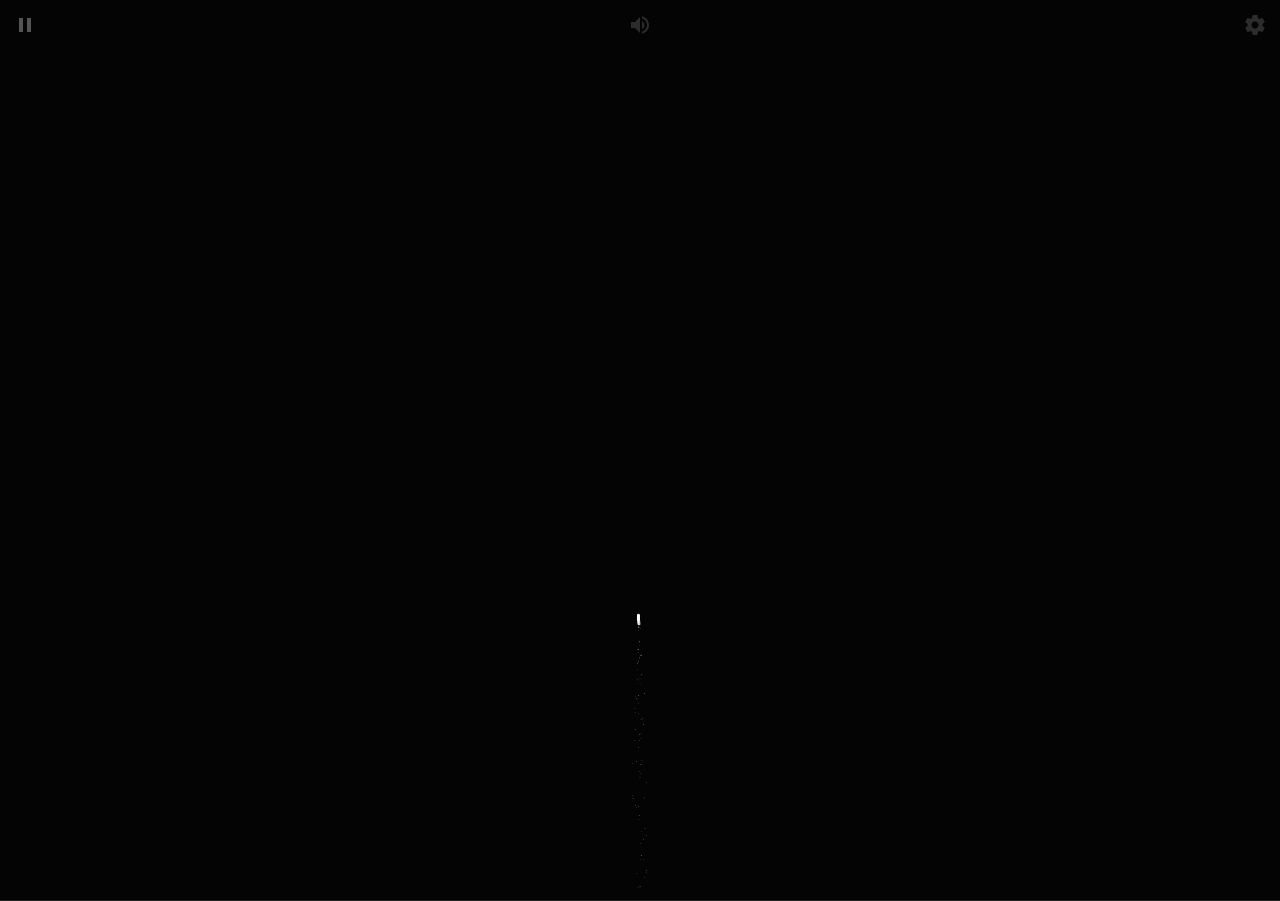
==== index.html @ 88202183 "初次提交" ====
<!DOCTYPE html>
<html lang="zh-CN">
	<head>
		<meta charset="UTF-8" />
		<title>烟花模拟器</title>
		<meta name="viewport" content="width=device-width, initial-scale=1, user-scalable=no" />
		<meta name="mobile-web-app-capable" content="yes" />
		<meta name="apple-mobile-web-app-capable" content="yes" />
		<meta name="theme-color" content="#000000" />
		<link rel="shortcut icon" type="image/png" href="./images/favicon.png" />
		<link rel="icon" type="image/png" href="./images/favicon.png" />
		<link rel="apple-touch-icon-precomposed" href="./images/favicon.png" />
		<meta name="msapplication-TileColor" content="#000000" />
		<meta name="msapplication-TileImage" content="./images/favicon.png" />
		<link href="./fonts/css.css" rel="stylesheet" />
		<link rel="stylesheet" href="./css/index.css" />
	</head>
	<body>
		<!-- SVG Spritesheet -->
		<div class="bdiv">
			<svg xmlns="http://www.w3.org/2000/svg">
				<symbol id="icon-play" viewBox="0 0 24 24">
					<path d="M8 5v14l11-7z" />
				</symbol>
				<symbol id="icon-pause" viewBox="0 0 24 24">
					<path d="M6 19h4V5H6v14zm8-14v14h4V5h-4z" />
				</symbol>
				<symbol id="icon-close" viewBox="0 0 24 24">
					<path
						d="M19 6.41L17.59 5 12 10.59 6.41 5 5 6.41 10.59 12 5 17.59 6.41 19 12 13.41 17.59 19 19 17.59 13.41 12z" />
				</symbol>
				<symbol id="icon-settings" viewBox="0 0 24 24">
					<path
						d="M19.43 12.98c.04-.32.07-.64.07-.98s-.03-.66-.07-.98l2.11-1.65c.19-.15.24-.42.12-.64l-2-3.46c-.12-.22-.39-.3-.61-.22l-2.49 1c-.52-.4-1.08-.73-1.69-.98l-.38-2.65C14.46 2.18 14.25 2 14 2h-4c-.25 0-.46.18-.49.42l-.38 2.65c-.61.25-1.17.59-1.69.98l-2.49-1c-.23-.09-.49 0-.61.22l-2 3.46c-.13.22-.07.49.12.64l2.11 1.65c-.04.32-.07.65-.07.98s.03.66.07.98l-2.11 1.65c-.19.15-.24.42-.12.64l2 3.46c.12.22.39.3.61.22l2.49-1c.52.4 1.08.73 1.69.98l.38 2.65c.03.24.24.42.49.42h4c.25 0 .46-.18.49-.42l.38-2.65c.61-.25 1.17-.59 1.69-.98l2.49 1c.23.09.49 0 .61-.22l2-3.46c.12-.22.07-.49-.12-.64l-2.11-1.65zM12 15.5c-1.93 0-3.5-1.57-3.5-3.5s1.57-3.5 3.5-3.5 3.5 1.57 3.5 3.5-1.57 3.5-3.5 3.5z" />
				</symbol>
				<symbol id="icon-sound-on" viewBox="0 0 24 24">
					<path
						d="M3 9v6h4l5 5V4L7 9H3zm13.5 3c0-1.77-1.02-3.29-2.5-4.03v8.05c1.48-.73 2.5-2.25 2.5-4.02zM14 3.23v2.06c2.89.86 5 3.54 5 6.71s-2.11 5.85-5 6.71v2.06c4.01-.91 7-4.49 7-8.77s-2.99-7.86-7-8.77z" />
				</symbol>
				<symbol id="icon-sound-off" viewBox="0 0 24 24">
					<path
						d="M16.5 12c0-1.77-1.02-3.29-2.5-4.03v2.21l2.45 2.45c.03-.2.05-.41.05-.63zm2.5 0c0 .94-.2 1.82-.54 2.64l1.51 1.51C20.63 14.91 21 13.5 21 12c0-4.28-2.99-7.86-7-8.77v2.06c2.89.86 5 3.54 5 6.71zM4.27 3L3 4.27 7.73 9H3v6h4l5 5v-6.73l4.25 4.25c-.67.52-1.42.93-2.25 1.18v2.06c1.38-.31 2.63-.95 3.69-1.81L19.73 21 21 19.73l-9-9L4.27 3zM12 4L9.91 6.09 12 8.18V4z" />
				</symbol>
			</svg>
		</div>
		<!-- App -->
		<div class="container">
			<div class="loading-init">
				<div class="loading-init__header">加载中</div>
				<div class="loading-init__status">正在装配烟花</div>
			</div>
			<div class="stage-container remove">
				<div class="canvas-container">
					<canvas id="trails-canvas"> </canvas>
					<canvas id="main-canvas"> </canvas>
				</div>
				<div class="controls">
					<div class="btn pause-btn">
						<svg fill="white" width="24" height="24">
							<use href="#icon-pause" xlink:href="#icon-pause"></use>
						</svg>
					</div>
					<div class="btn sound-btn">
						<svg fill="white" width="24" height="24">
							<use href="#icon-sound-off" xlink:href="#icon-sound-off"></use>
						</svg>
					</div>
					<div class="btn settings-btn">
						<svg fill="white" width="24" height="24">
							<use href="#icon-settings" xlink:href="#icon-settings"></use>
						</svg>
					</div>
				</div>
				<div class="menu hide">
					<div class="menu__inner-wrap">
						<div class="btn btn--bright close-menu-btn">
							<svg fill="white" width="24" height="24">
								<use href="#icon-close" xlink:href="#icon-close"></use>
							</svg>
						</div>
						<div class="menu__header">设置</div>
						<div class="menu__subheader">若想了解更多信息 请点击任意标签</div>
						<form>
							<div class="form-option form-option--select">
								<label class="shell-type-label"> 烟花类型 </label>
								<select class="shell-type"></select>
							</div>
							<div class="form-option form-option--select">
								<label class="shell-size-label"> 烟花大小 </label>
								<select class="shell-size"></select>
							</div>
							<div class="form-option form-option--select">
								<label class="quality-ui-label"> 画质 </label>
								<select class="quality-ui"></select>
							</div>
							<div class="form-option form-option--select">
								<label class="sky-lighting-label"> 照亮天空 </label>
								<select class="sky-lighting"></select>
							</div>
							<div class="form-option form-option--select">
								<label class="scaleFactor-label"> 缩放 </label>
								<select class="scaleFactor"></select>
							</div>
							<div class="form-option form-option--checkbox">
								<label class="word-shell-label"> 文字烟花 </label>
								<input class="word-shell" type="checkbox" />
							</div>
							<div class="form-option form-option--checkbox">
								<label class="auto-launch-label"> 自动放烟花 </label>
								<input class="auto-launch" type="checkbox" />
							</div>
							<div class="form-option form-option--checkbox form-option--finale-mode">
								<label class="finale-mode-label"> 同时放更多的烟花 </label>
								<input class="finale-mode" type="checkbox" />
							</div>
							<div class="form-option form-option--checkbox">
								<label class="hide-controls-label"> 隐藏控制按钮 </label>
								<input class="hide-controls" type="checkbox" />
							</div>
							<div class="form-option form-option--checkbox form-option--fullscreen">
								<label class="fullscreen-label"> 全屏 </label>
								<input class="fullscreen" type="checkbox" />
							</div>
							<div class="form-option form-option--checkbox">
								<label class="long-exposure-label"> 保留烟花的火花 </label>
								<input class="long-exposure" type="checkbox" />
							</div>
						</form>
						<div class="credits">
							<p class="copyright">
								<a title="前往赵彤刚的工具箱" target="_blank" rel="noopener noreferrer"
									href="https://tool.heheda.top">点击查看更多有趣内容</a>
							</p>
						</div>
					</div>
				</div>
			</div>
			<div class="help-modal">
				<div class="help-modal__overlay"></div>
				<div class="help-modal__dialog">
					<div class="help-modal__header"></div>
					<div class="help-modal__body"></div>
					<button type="button" class="help-modal__close-btn">关闭</button>
				</div>
			</div>
		</div>
		<!-- js -->
		<script async type="text/javascript" src="./js/index.js" charset="UTF-8"></script>
		<!-- 谷歌广告 -->
		<script async
			src="https://pagead2.googlesyndication.com/pagead/js/adsbygoogle.js?client=ca-pub-3670070169085381"
			crossorigin="anonymous"></script>
	</body>
</html>
---- fonts/css.css ----
/*
Copyright © 2022 NianBroken. All rights reserved.
Github：https://github.com/NianBroken/Firework_Simulator
Gitee：https://gitee.com/nianbroken/Firework_Simulator
本项目采用 Apache-2.0 许可证
简而言之，你可以自由使用、修改和分享本项目的代码，但前提是在其衍生作品中必须保留原始许可证和版权信息，并且必须以相同的许可证发布所有修改过的代码。
*/

/* cyrillic */
@font-face {
	font-family: "Russo One";
	font-style: normal;
	font-weight: 400;
	src: url(./Z9XUDmZRWg6M1LvRYsHOy8mJrrg.woff2) format("woff2");
	unicode-range: U+0301, U+0400-045F, U+0490-0491, U+04B0-04B1, U+2116;
}
/* latin-ext */
@font-face {
	font-family: "Russo One";
	font-style: normal;
	font-weight: 400;
	src: url(./Z9XUDmZRWg6M1LvRYsHOwcmJrrg.woff2) format("woff2");
	unicode-range: U+0100-024F, U+0259, U+1E00-1EFF, U+2020, U+20A0-20AB, U+20AD-20CF, U+2113, U+2C60-2C7F, U+A720-A7FF;
}
/* latin */
@font-face {
	font-family: "Russo One";
	font-style: normal;
	font-weight: 400;
	src: url(./Z9XUDmZRWg6M1LvRYsHOz8mJ.woff2) format("woff2");
	unicode-range: U+0000-00FF, U+0131, U+0152-0153, U+02BB-02BC, U+02C6, U+02DA, U+02DC, U+2000-206F, U+2074, U+20AC, U+2122, U+2191, U+2193, U+2212, U+2215, U+FEFF, U+FFFD;
}

@font-face {
	font-family: "华文琥珀";
	font-style: normal;
	font-weight: 400;
	src: url(./华文琥珀.ttf) format("truetype");
	unicode-range: U+0000-00FF, U+0131, U+0152-0153, U+02BB-02BC, U+02C6, U+02DA, U+02DC, U+2000-206F, U+2074, U+20AC, U+2122, U+2191, U+2193, U+2212, U+2215, U+FEFF, U+FFFD;
}
---- css/index.css ----
/*
Copyright © 2022 NianBroken. All rights reserved.
Github：https://github.com/NianBroken/Firework_Simulator
Gitee：https://gitee.com/nianbroken/Firework_Simulator
本项目采用 Apache-2.0 许可证
简而言之，你可以自由使用、修改和分享本项目的代码，但前提是在其衍生作品中必须保留原始许可证和版权信息，并且必须以相同的许可证发布所有修改过的代码。
*/

/* 自定义滚动条样式 */
::-webkit-scrollbar {
	/* 选择整体滚动条 */
	width: 0px;
	/* 设置滚动条的宽度 */
}

::-webkit-scrollbar-track {
	/* 选择滚动条背景 */
	background: #f1f1f1;
	/* 设置滚动条背景颜色 */
}

::-webkit-scrollbar-thumb {
	/* 选择滚动条手柄 */
	background: #888;
	/* 设置滚动条手柄的颜色 */
}

::-webkit-scrollbar-thumb:hover {
	/* 鼠标悬停时选择滚动条手柄 */
	background: #555;
	/* 设置鼠标悬停时滚动条手柄的颜色 */
}

* {
	margin: 0;
	padding: 0;
	position: relative;
	box-sizing: border-box;
}

html,
body {
	height: 100%;
}

html {
	background-color: #000;
}

body {
	overflow: hidden;
	color: rgba(255, 255, 255, 0.5);
	font-family: "Russo One", arial, sans-serif;
	line-height: 1.25;
	letter-spacing: 0.06em;
}

.bdiv {
	height: 0;
	width: 0;
	position: absolute;
	visibility: hidden;
}

.hide {
	opacity: 0;
	visibility: hidden;
}

.remove {
	display: none !important;
}

.blur {
	filter: blur(12px);
}

.container {
	height: 100%;
	display: flex;
	justify-content: center;
	align-items: center;
}

.loading-init {
	width: 100%;
	align-self: center;
	text-align: center;
	text-transform: uppercase;
}

.loading-init__header {
	font-size: 2.2em;
}

.loading-init__status {
	margin-top: 1em;
	font-size: 0.8em;
	opacity: 0.75;
}

.stage-container {
	overflow: hidden;
	box-sizing: initial;
	border: 1px solid #222;
	margin: -1px;
}

@media (max-width: 840px) {
	.stage-container {
		border: none;
		margin: 0;
	}
}

.canvas-container {
	width: 100%;
	height: 100%;
	transition: filter 0.3s;
}

.canvas-container canvas {
	position: absolute;
	mix-blend-mode: lighten;
	transform: translateZ(0);
}

.controls {
	position: absolute;
	top: 0;
	width: 100%;
	padding-bottom: 50px;
	display: flex;
	justify-content: space-between;
	transition: opacity 0.3s, visibility 0.3s;
}

@media (min-width: 840px) {
	.controls {
		visibility: visible;
	}

	.controls.hide:hover {
		opacity: 1;
	}
}

.menu {
	position: absolute;
	top: 0;
	bottom: 0;
	left: 0;
	right: 0;
	background-color: rgba(0, 0, 0, 0.42);
	transition: opacity 0.3s, visibility 0.3s;
}

.menu__inner-wrap {
	display: flex;
	flex-direction: column;
	justify-content: center;
	align-items: center;
	position: absolute;
	top: 0;
	bottom: 0;
	left: 0;
	right: 0;
	transition: opacity 0.3s;
}

.menu__header {
	margin: 10px auto;
	font-size: 2em;
	text-transform: uppercase;
}

.menu__subheader {
	margin-bottom: 5px;
	font-size: 0.86em;
	opacity: 0.8;
}

.menu form {
	width: 100%;
	max-width: 400px;
	padding: 0 10px;
	margin-right: 80px;
	overflow: auto;
	-webkit-overflow-scrolling: touch;
}

.menu .form-option {
	display: flex;
	align-items: center;
	margin: 16px 0;
	transition: opacity 0.3s;
}

.menu .form-option label {
	display: block;
	width: 50%;
	padding-right: 12px;
	text-align: right;
	text-transform: uppercase;
	-webkit-user-select: none;
	-moz-user-select: none;
	-ms-user-select: none;
	user-select: none;
}

.menu .form-option--select select {
	display: block;
	width: 50%;
	height: 30px;
	font-size: 1rem;
	font-family: "Russo One", arial, sans-serif;
	color: rgba(255, 255, 255, 0.5);
	letter-spacing: 0.06em;
	background-color: transparent;
	border: 1px solid rgba(255, 255, 255, 0.5);
}

.menu .form-option--select select option {
	background-color: black;
}

.menu .form-option--checkbox input {
	display: block;
	width: 26px;
	height: 26px;
	margin: 0;
	opacity: 0.5;
}

@media (max-width: 840px) {

	.menu .form-option select,
	.menu .form-option input {
		outline: none;
	}
}

.close-menu-btn {
	position: absolute;
	top: 0;
	right: 0;
}

/*This project is copyrighted by NianBroken!*/
.btn {
	opacity: 0.16;
	width: 50px;
	height: 50px;
	display: flex;
	-webkit-user-select: none;
	-moz-user-select: none;
	-ms-user-select: none;
	user-select: none;
	cursor: default;
	transition: opacity 0.3s;
}

.btn--bright {
	opacity: 0.5;
}

@media (min-width: 840px) {
	.btn:hover {
		opacity: 0.32;
	}

	.btn--bright:hover {
		opacity: 0.75;
	}
}

.btn svg {
	display: block;
	margin: auto;
}

.credits {
	margin-top: auto;
	margin-bottom: 10px;
	padding-top: 6px;
	font-size: 0.8em;
	opacity: 0.75;
	text-align: center;
}

.credits a {
	color: rgba(255, 255, 255, 0.5);
	text-decoration: none;
}

.credits a:hover,
.credits a:active {
	color: rgba(255, 255, 255, 0.75);
	text-decoration: underline;
}

.help-modal {
	display: flex;
	justify-content: center;
	align-items: center;
	position: fixed;
	top: 0;
	bottom: 0;
	left: 0;
	right: 0;
	visibility: hidden;
	transition-property: visibility;
	transition-duration: 0.25s;
}

.help-modal__overlay {
	position: absolute;
	top: 0;
	bottom: 0;
	left: 0;
	right: 0;
	opacity: 0;
	transition-property: opacity;
	transition-timing-function: ease-in;
	transition-duration: 0.25s;
}

/*This project is copyrighted by NianBroken!*/
.help-modal__dialog {
	display: flex;
	flex-direction: column;
	align-items: center;
	max-width: 400px;
	max-height: calc(100vh - 100px);
	margin: 10px;
	padding: 20px;
	border-radius: 0.3em;
	background-color: rgba(0, 0, 0, 0.4);
	opacity: 0;
	transform: scale(0.9, 0.9);
	transition-property: opacity, transform;
	transition-timing-function: ease-in;
	transition-duration: 0.25s;
}

@media (min-width: 840px) {
	.help-modal__dialog {
		font-size: 1.25rem;
		max-width: 500px;
	}
}

.help-modal__header {
	font-size: 1.75em;
	text-transform: uppercase;
	text-align: center;
}

.help-modal__body {
	overflow-y: auto;
	-webkit-overflow-scrolling: touch;
	margin: 1em 0;
	padding: 1em 0;
	border-top: 1px solid rgba(255, 255, 255, 0.25);
	border-bottom: 1px solid rgba(255, 255, 255, 0.25);
	line-height: 1.5;
	color: rgba(255, 255, 255, 0.75);
}

.help-modal__close-btn {
	flex-shrink: 0;
	outline: none;
	border: none;
	border-radius: 2px;
	padding: 0.25em 0.75em;
	margin-top: 0.36em;
	font-family: "Russo One", arial, sans-serif;
	font-size: 1em;
	color: rgba(255, 255, 255, 0.5);
	text-transform: uppercase;
	letter-spacing: 0.06em;
	background-color: rgba(255, 255, 255, 0.25);
	transition: color 0.3s, background-color 0.3s;
}

.help-modal__close-btn:hover,
.help-modal__close-btn:active,
.help-modal__close-btn:focus {
	color: #fff;
	background-color: #09f;
}

.help-modal.active {
	visibility: visible;
	transition-duration: 0.4s;
}

.help-modal.active .help-modal__overlay {
	opacity: 1;
	transition-timing-function: ease-out;
	transition-duration: 0.4s;
}

.help-modal.active .help-modal__dialog {
	opacity: 1;
	transform: scale(1, 1);
	transition-timing-function: ease-out;
	transition-duration: 0.4s;
}
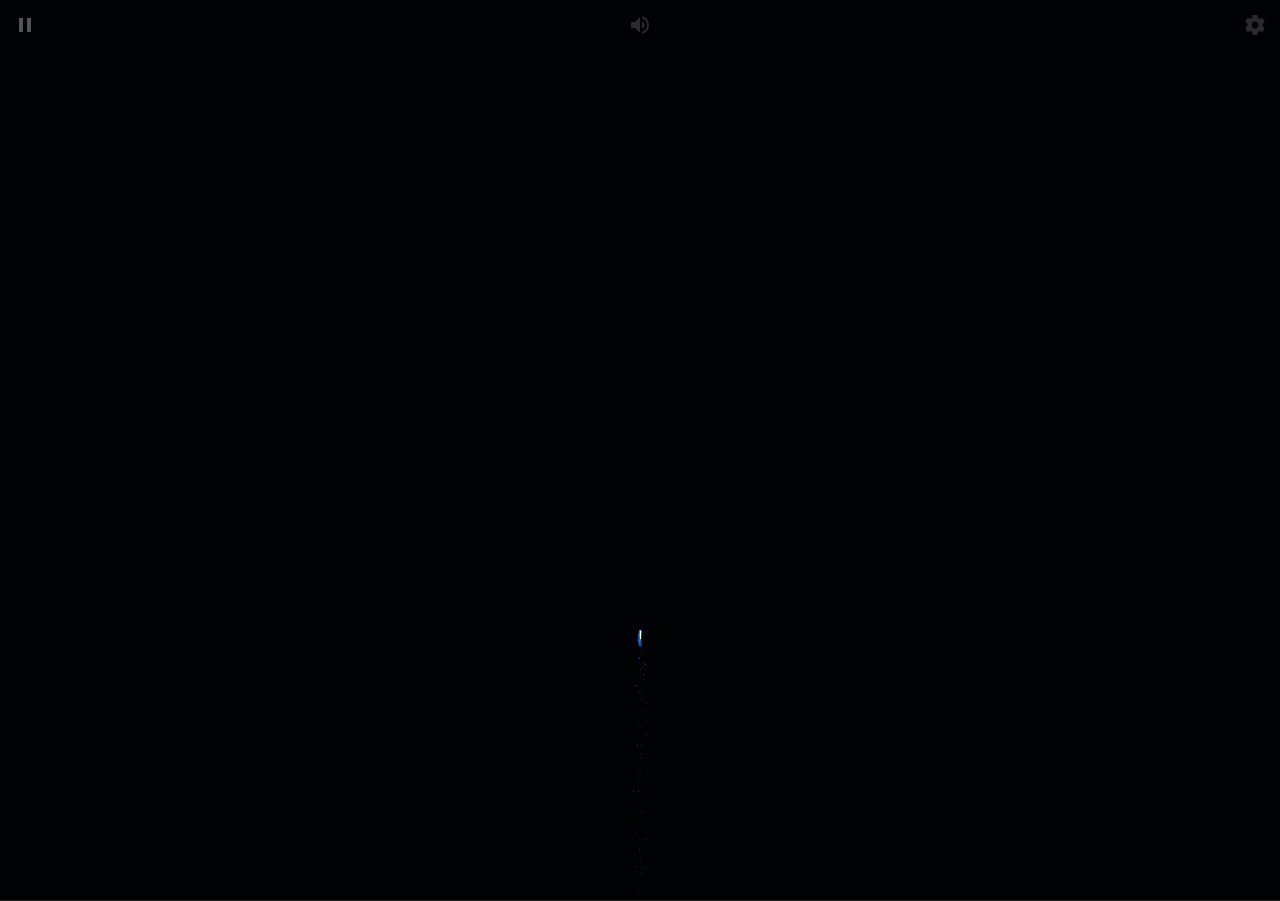
==== commit 2cbc5f23: "update" ====
--- a/index.html
+++ b/index.html
@@ -12,7 +12,6 @@
 		<link rel="apple-touch-icon-precomposed" href="./images/favicon.png" />
 		<meta name="msapplication-TileColor" content="#000000" />
 		<meta name="msapplication-TileImage" content="./images/favicon.png" />
-		<link href="./fonts/css.css" rel="stylesheet" />
 		<link rel="stylesheet" href="./css/index.css" />
 	</head>
 	<body>
--- a/css/index.css
+++ b/css/index.css
@@ -5,6 +5,32 @@
 本项目采用 Apache-2.0 许可证
 简而言之，你可以自由使用、修改和分享本项目的代码，但前提是在其衍生作品中必须保留原始许可证和版权信息，并且必须以相同的许可证发布所有修改过的代码。
 */
+/* cyrillic */
+@font-face {
+	font-family: "Russo One";
+	font-style: normal;
+	font-weight: 400;
+	src: url('../fonts/Z9XUDmZRWg6M1LvRYsHOy8mJrrg.woff2') format("woff2");
+	unicode-range: U+0301, U+0400-045F, U+0490-0491, U+04B0-04B1, U+2116;
+}
+
+/* latin-ext */
+@font-face {
+	font-family: "Russo One";
+	font-style: normal;
+	font-weight: 400;
+	src: url('../fonts/Z9XUDmZRWg6M1LvRYsHOwcmJrrg.woff2') format("woff2");
+	unicode-range: U+0100-024F, U+0259, U+1E00-1EFF, U+2020, U+20A0-20AB, U+20AD-20CF, U+2113, U+2C60-2C7F, U+A720-A7FF;
+}
+
+/* latin */
+@font-face {
+	font-family: "Russo One";
+	font-style: normal;
+	font-weight: 400;
+	src: url('../fonts/Z9XUDmZRWg6M1LvRYsHOz8mJ.woff2') format("woff2");
+	unicode-range: U+0000-00FF, U+0131, U+0152-0153, U+02BB-02BC, U+02C6, U+02DA, U+02DC, U+2000-206F, U+2074, U+20AC, U+2122, U+2191, U+2193, U+2212, U+2215, U+FEFF, U+FFFD;
+}
 
 /* 自定义滚动条样式 */
 ::-webkit-scrollbar {
